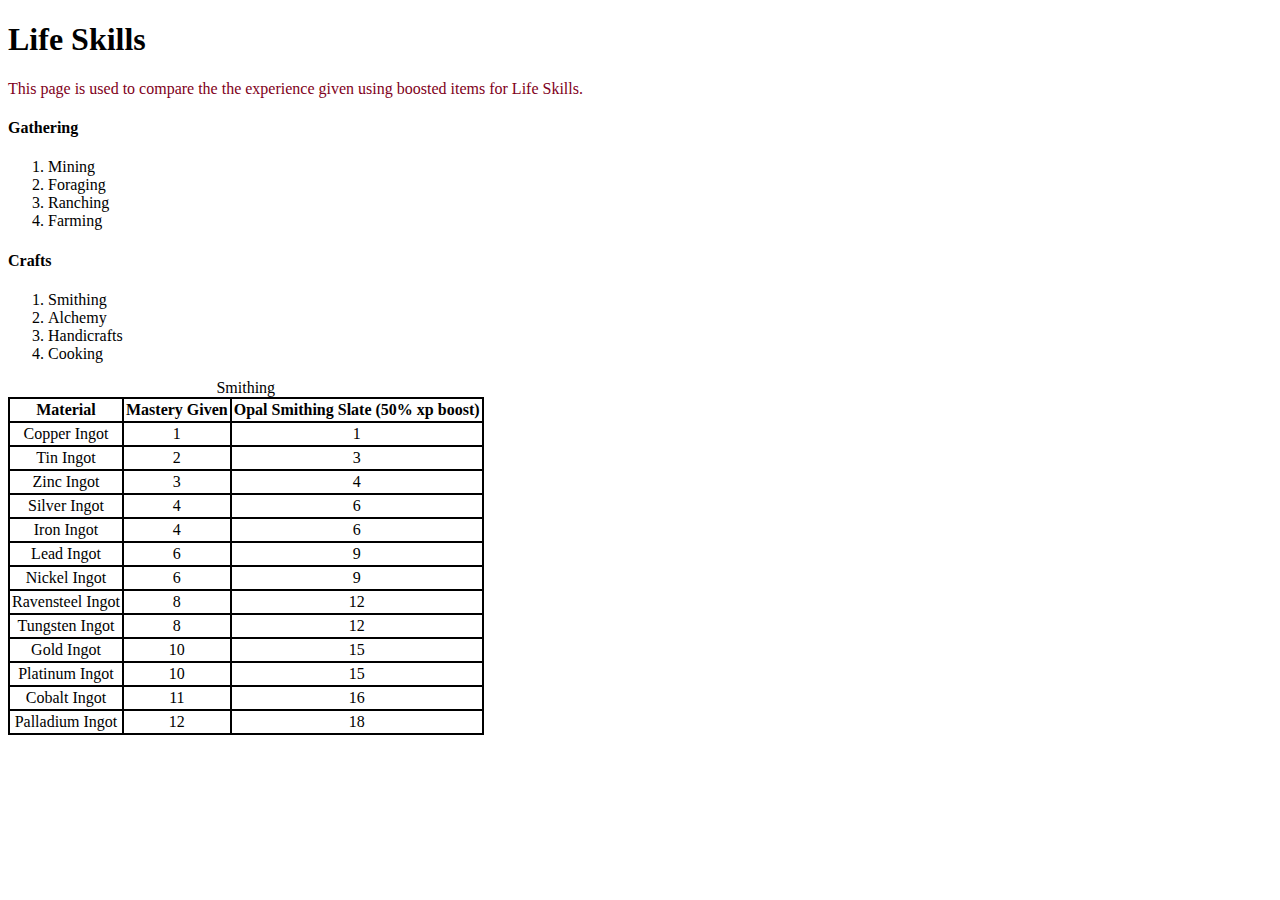
==== index.html @ cb69263f "used inline style to add border, font, padding, and color" ====
<!DOCTYPE html>
<html lang="en">
    <head>
        <meta charset="UTF-8">
        <meta name="viewport" content="width=device-width, initial-scale=1.0">
        <meta http-equiv="X-UA-Compatible" content="ie=edge">
        <title>Nordine's Maplestory 2 Number Chart</title>
        <link rel="stylesheet" href="maplestory2.css">
    </head>

    <style>
        table {
            font-family: "Times New Roman";
            border-collapse: collapse;
         }

         td,th {
             border: 2px solid black;
            text-align: center;
            padding: 2px
         }
    </style>

    <body>
        <h1>Life Skills</h1>
        <p>
            This page is used to compare the the experience given using boosted items for Life Skills.
        </p>

        <h4>Gathering</h2>
            <ol>
                <li>Mining</li>
                <li>Foraging</li>
                <li>Ranching</li>
                <li>Farming</li>
            </ol>
        <h4>Crafts</h2>
            <ol>
                <li>Smithing</li>
                <li>Alchemy</li>
                <li>Handicrafts</li>
                <li>Cooking</li>
            </ol>

            <Table>
                <caption>Smithing</caption>
                <thead>
                    <tr>
                        <th>Material</th>
                        <th>Mastery Given</th>
                        <th>Opal Smithing Slate (50% xp boost)</th>
                    </tr>
                </thead>
                <tbody>
                    <tr>
                        <td>Copper Ingot</td>
                        <td>1</td>
                        <td>1</td>
                    </tr>
                    <tr>
                        <td>Tin Ingot</td>
                        <td>2</td>
                        <td>3</td>
                    </tr>
                    <tr>
                        <td>Zinc Ingot</td>
                        <td>3</td>
                        <td>4</td>
                    </tr>
                    <tr>
                        <td>Silver Ingot</td>
                        <td>4</td>
                        <td>6</td>
                    </tr>
                    <tr>
                        <td>Iron Ingot</td>
                        <td>4</td>
                        <td>6</td>
                    </tr>
                    <tr>
                        <td>Lead Ingot</td>
                        <td>6</td>
                        <td>9</td>
                    </tr>
                    <tr>
                        <td>Nickel Ingot</td>
                        <td>6</td>
                        <td>9</td>
                    </tr>
                    <tr>
                        <td>Ravensteel Ingot</td>
                        <td>8</td>
                        <td>12</td>
                    </tr>
                    <tr>
                        <td>Tungsten Ingot</td>
                        <td>8</td>
                        <td>12</td>
                    </tr>
                    <tr>
                        <td>Gold Ingot</td>
                        <td>10</td>
                        <td>15</td>
                    </tr>
                    <tr>
                        <td>Platinum Ingot</td>
                        <td>10</td>
                        <td>15</td>
                    </tr>
                    <tr>
                        <td>Cobalt Ingot</td>
                        <td>11</td>
                        <td>16</td>
                    </tr>
                    <tr>
                        <td>Palladium Ingot</td>
                        <td>12</td>
                        <td>18</td>
                    </tr>
                </tbody>
            </Table>

    </body>

</html>
---- maplestory2.css ----
p {
    color: #800020
}
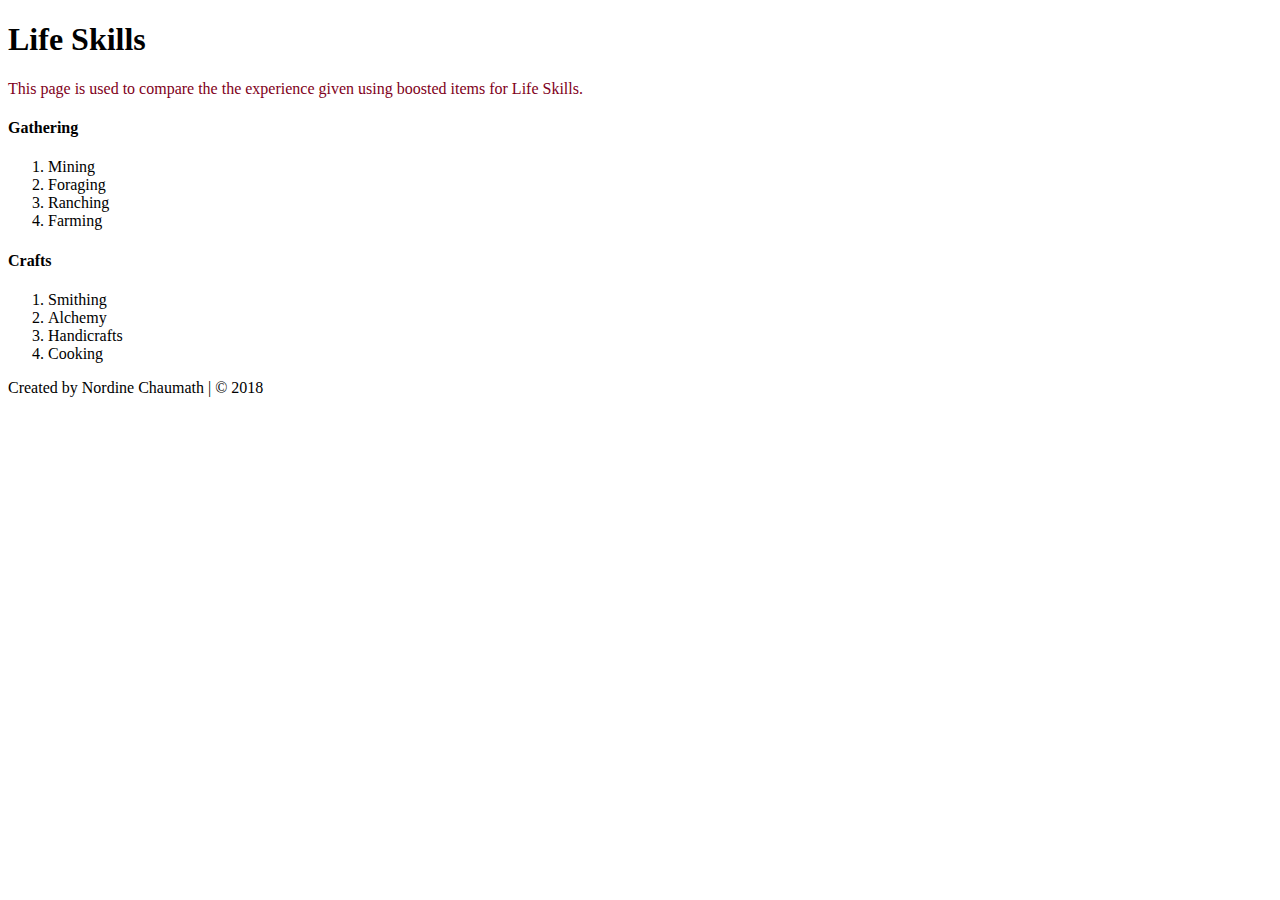
==== commit 16028867: "made math function in index.js" ====
--- a/index.html
+++ b/index.html
@@ -5,28 +5,14 @@
         <meta name="viewport" content="width=device-width, initial-scale=1.0">
         <meta http-equiv="X-UA-Compatible" content="ie=edge">
         <title>Nordine's Maplestory 2 Number Chart</title>
-        <link rel="stylesheet" href="maplestory2.css">
+        <link rel="stylesheet" href="maplestory2.css"/>
     </head>
 
-    <style>
-        table {
-            font-family: "Times New Roman";
-            border-collapse: collapse;
-         }
-
-         td,th {
-             border: 2px solid black;
-            text-align: center;
-            padding: 2px
-         }
-    </style>
-
-    <body>
+    <body background="https://i.imgur.com/IuLzGLK.jpg" alt="Maplestory2 image">
         <h1>Life Skills</h1>
         <p>
             This page is used to compare the the experience given using boosted items for Life Skills.
         </p>
-
         <h4>Gathering</h2>
             <ol>
                 <li>Mining</li>
@@ -42,84 +28,6 @@
                 <li>Cooking</li>
             </ol>
 
-            <Table>
-                <caption>Smithing</caption>
-                <thead>
-                    <tr>
-                        <th>Material</th>
-                        <th>Mastery Given</th>
-                        <th>Opal Smithing Slate (50% xp boost)</th>
-                    </tr>
-                </thead>
-                <tbody>
-                    <tr>
-                        <td>Copper Ingot</td>
-                        <td>1</td>
-                        <td>1</td>
-                    </tr>
-                    <tr>
-                        <td>Tin Ingot</td>
-                        <td>2</td>
-                        <td>3</td>
-                    </tr>
-                    <tr>
-                        <td>Zinc Ingot</td>
-                        <td>3</td>
-                        <td>4</td>
-                    </tr>
-                    <tr>
-                        <td>Silver Ingot</td>
-                        <td>4</td>
-                        <td>6</td>
-                    </tr>
-                    <tr>
-                        <td>Iron Ingot</td>
-                        <td>4</td>
-                        <td>6</td>
-                    </tr>
-                    <tr>
-                        <td>Lead Ingot</td>
-                        <td>6</td>
-                        <td>9</td>
-                    </tr>
-                    <tr>
-                        <td>Nickel Ingot</td>
-                        <td>6</td>
-                        <td>9</td>
-                    </tr>
-                    <tr>
-                        <td>Ravensteel Ingot</td>
-                        <td>8</td>
-                        <td>12</td>
-                    </tr>
-                    <tr>
-                        <td>Tungsten Ingot</td>
-                        <td>8</td>
-                        <td>12</td>
-                    </tr>
-                    <tr>
-                        <td>Gold Ingot</td>
-                        <td>10</td>
-                        <td>15</td>
-                    </tr>
-                    <tr>
-                        <td>Platinum Ingot</td>
-                        <td>10</td>
-                        <td>15</td>
-                    </tr>
-                    <tr>
-                        <td>Cobalt Ingot</td>
-                        <td>11</td>
-                        <td>16</td>
-                    </tr>
-                    <tr>
-                        <td>Palladium Ingot</td>
-                        <td>12</td>
-                        <td>18</td>
-                    </tr>
-                </tbody>
-            </Table>
-
     </body>
-
+    <footer>Created by Nordine Chaumath | &#169; 2018</footer>
 </html>--- a/maplestory2.css
+++ b/maplestory2.css
@@ -1,3 +1,3 @@
 p {
-    color: #800020
+    color: #800020;
 }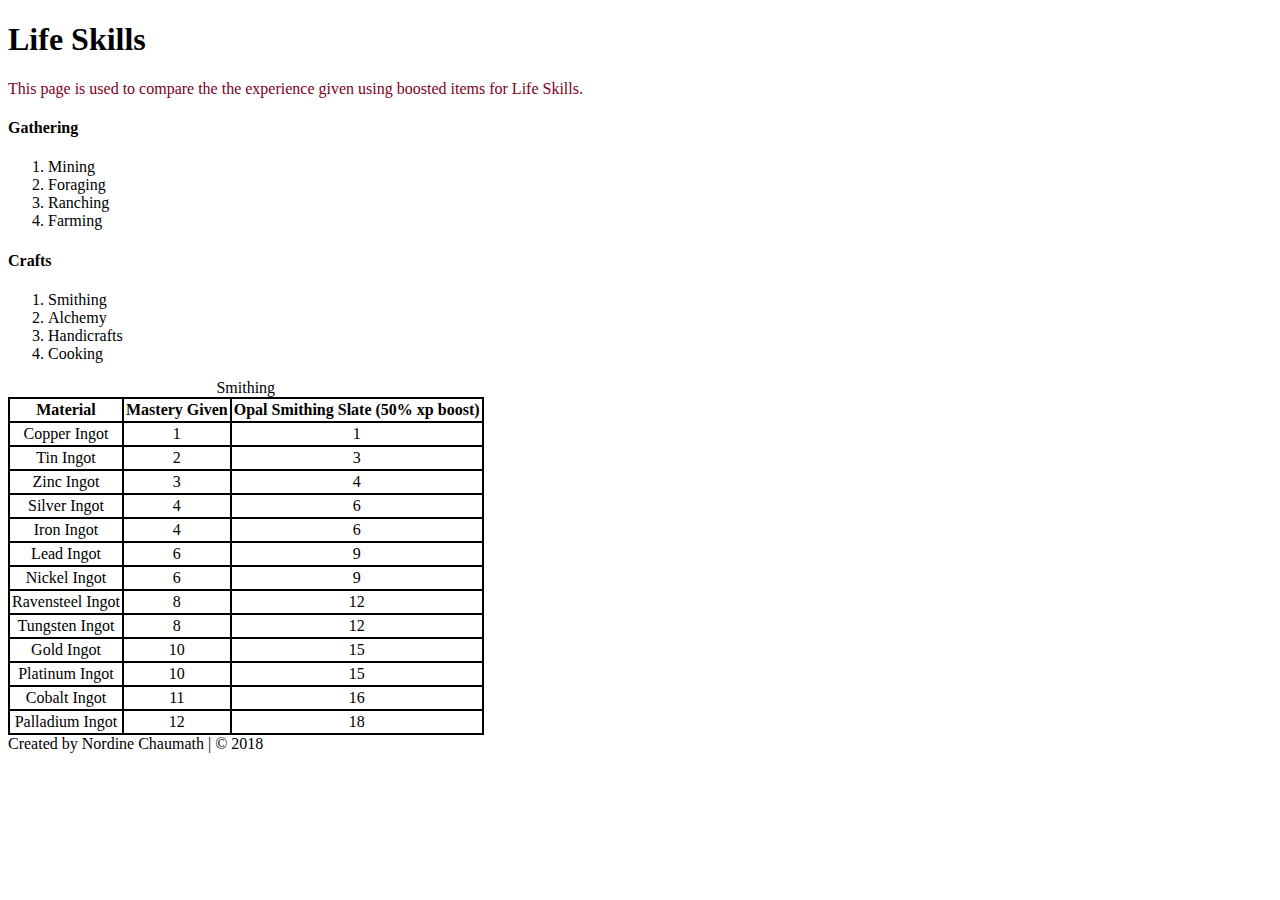
==== commit 652b4cbc: "Merge branch 'master' into mathFunction" ====
--- a/index.html
+++ b/index.html
@@ -6,13 +6,29 @@
         <meta http-equiv="X-UA-Compatible" content="ie=edge">
         <title>Nordine's Maplestory 2 Number Chart</title>
         <link rel="stylesheet" href="maplestory2.css"/>
+        <body background="https://i.imgur.com/IuLzGLK.jpg" alt="Maplestory2 image">
+        <link rel="stylesheet" href="maplestory2.css">
     </head>
 
-    <body background="https://i.imgur.com/IuLzGLK.jpg" alt="Maplestory2 image">
+    <style>
+        table {
+            font-family: "Times New Roman";
+            border-collapse: collapse;
+         }
+
+         td,th {
+             border: 2px solid black;
+            text-align: center;
+            padding: 2px
+         }
+    </style>
+
+    <body>
         <h1>Life Skills</h1>
         <p>
             This page is used to compare the the experience given using boosted items for Life Skills.
         </p>
+
         <h4>Gathering</h2>
             <ol>
                 <li>Mining</li>
@@ -28,6 +44,84 @@
                 <li>Cooking</li>
             </ol>
 
+            <Table>
+                <caption>Smithing</caption>
+                <thead>
+                    <tr>
+                        <th>Material</th>
+                        <th>Mastery Given</th>
+                        <th>Opal Smithing Slate (50% xp boost)</th>
+                    </tr>
+                </thead>
+                <tbody>
+                    <tr>
+                        <td>Copper Ingot</td>
+                        <td>1</td>
+                        <td>1</td>
+                    </tr>
+                    <tr>
+                        <td>Tin Ingot</td>
+                        <td>2</td>
+                        <td>3</td>
+                    </tr>
+                    <tr>
+                        <td>Zinc Ingot</td>
+                        <td>3</td>
+                        <td>4</td>
+                    </tr>
+                    <tr>
+                        <td>Silver Ingot</td>
+                        <td>4</td>
+                        <td>6</td>
+                    </tr>
+                    <tr>
+                        <td>Iron Ingot</td>
+                        <td>4</td>
+                        <td>6</td>
+                    </tr>
+                    <tr>
+                        <td>Lead Ingot</td>
+                        <td>6</td>
+                        <td>9</td>
+                    </tr>
+                    <tr>
+                        <td>Nickel Ingot</td>
+                        <td>6</td>
+                        <td>9</td>
+                    </tr>
+                    <tr>
+                        <td>Ravensteel Ingot</td>
+                        <td>8</td>
+                        <td>12</td>
+                    </tr>
+                    <tr>
+                        <td>Tungsten Ingot</td>
+                        <td>8</td>
+                        <td>12</td>
+                    </tr>
+                    <tr>
+                        <td>Gold Ingot</td>
+                        <td>10</td>
+                        <td>15</td>
+                    </tr>
+                    <tr>
+                        <td>Platinum Ingot</td>
+                        <td>10</td>
+                        <td>15</td>
+                    </tr>
+                    <tr>
+                        <td>Cobalt Ingot</td>
+                        <td>11</td>
+                        <td>16</td>
+                    </tr>
+                    <tr>
+                        <td>Palladium Ingot</td>
+                        <td>12</td>
+                        <td>18</td>
+                    </tr>
+                </tbody>
+            </Table>
+
     </body>
     <footer>Created by Nordine Chaumath | &#169; 2018</footer>
 </html>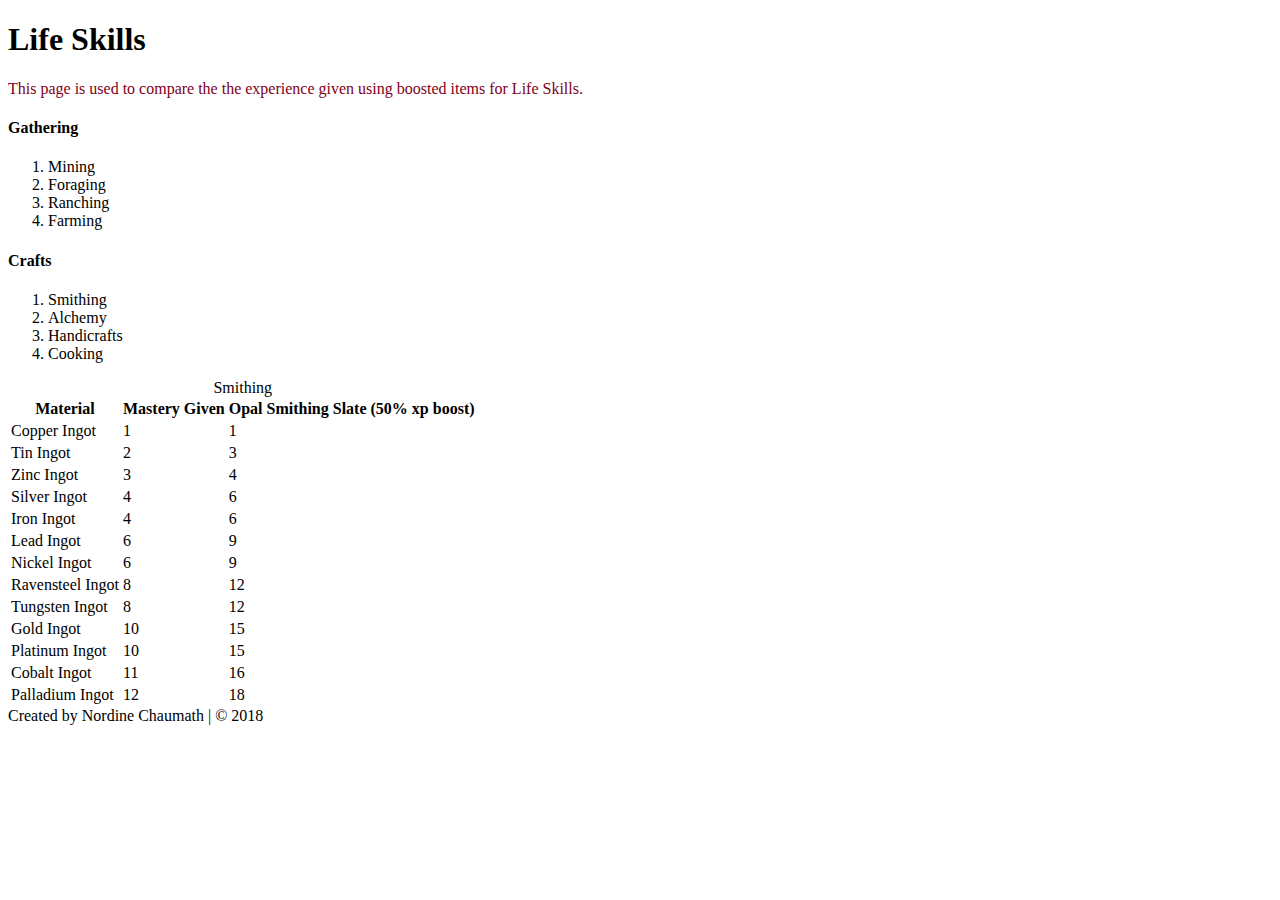
==== commit 185f4a2a: "added table to index.html and got rid of some function in index.js" ====
--- a/index.html
+++ b/index.html
@@ -1,41 +1,26 @@
 <!DOCTYPE html>
 <html lang="en">
-    <head>
-        <meta charset="UTF-8">
-        <meta name="viewport" content="width=device-width, initial-scale=1.0">
-        <meta http-equiv="X-UA-Compatible" content="ie=edge">
-        <title>Nordine's Maplestory 2 Number Chart</title>
-        <link rel="stylesheet" href="maplestory2.css"/>
-        <body background="https://i.imgur.com/IuLzGLK.jpg" alt="Maplestory2 image">
-        <link rel="stylesheet" href="maplestory2.css">
-    </head>
 
-    <style>
-        table {
-            font-family: "Times New Roman";
-            border-collapse: collapse;
-         }
+<head>
+    <meta charset="UTF-8">
+    <meta name="viewport" content="width=device-width, initial-scale=1.0">
+    <meta http-equiv="X-UA-Compatible" content="ie=edge">
+    <title>Nordine's Maplestory 2 Number Chart</title>
+    <link rel="stylesheet" href="maplestory2.css" />
+</head>
 
-         td,th {
-             border: 2px solid black;
-            text-align: center;
-            padding: 2px
-         }
-    </style>
-
-    <body>
-        <h1>Life Skills</h1>
-        <p>
-            This page is used to compare the the experience given using boosted items for Life Skills.
-        </p>
-
-        <h4>Gathering</h2>
-            <ol>
-                <li>Mining</li>
-                <li>Foraging</li>
-                <li>Ranching</li>
-                <li>Farming</li>
-            </ol>
+<body background="https://i.imgur.com/IuLzGLK.jpg" alt="Maplestory2 image">
+    <h1>Life Skills</h1>
+    <p>
+        This page is used to compare the the experience given using boosted items for Life Skills.
+    </p>
+    <h4>Gathering</h2>
+        <ol>
+            <li>Mining</li>
+            <li>Foraging</li>
+            <li>Ranching</li>
+            <li>Farming</li>
+        </ol>
         <h4>Crafts</h2>
             <ol>
                 <li>Smithing</li>
@@ -122,6 +107,7 @@
                 </tbody>
             </Table>
 
-    </body>
-    <footer>Created by Nordine Chaumath | &#169; 2018</footer>
+</body>
+<footer>Created by Nordine Chaumath | &#169; 2018</footer>
+
 </html>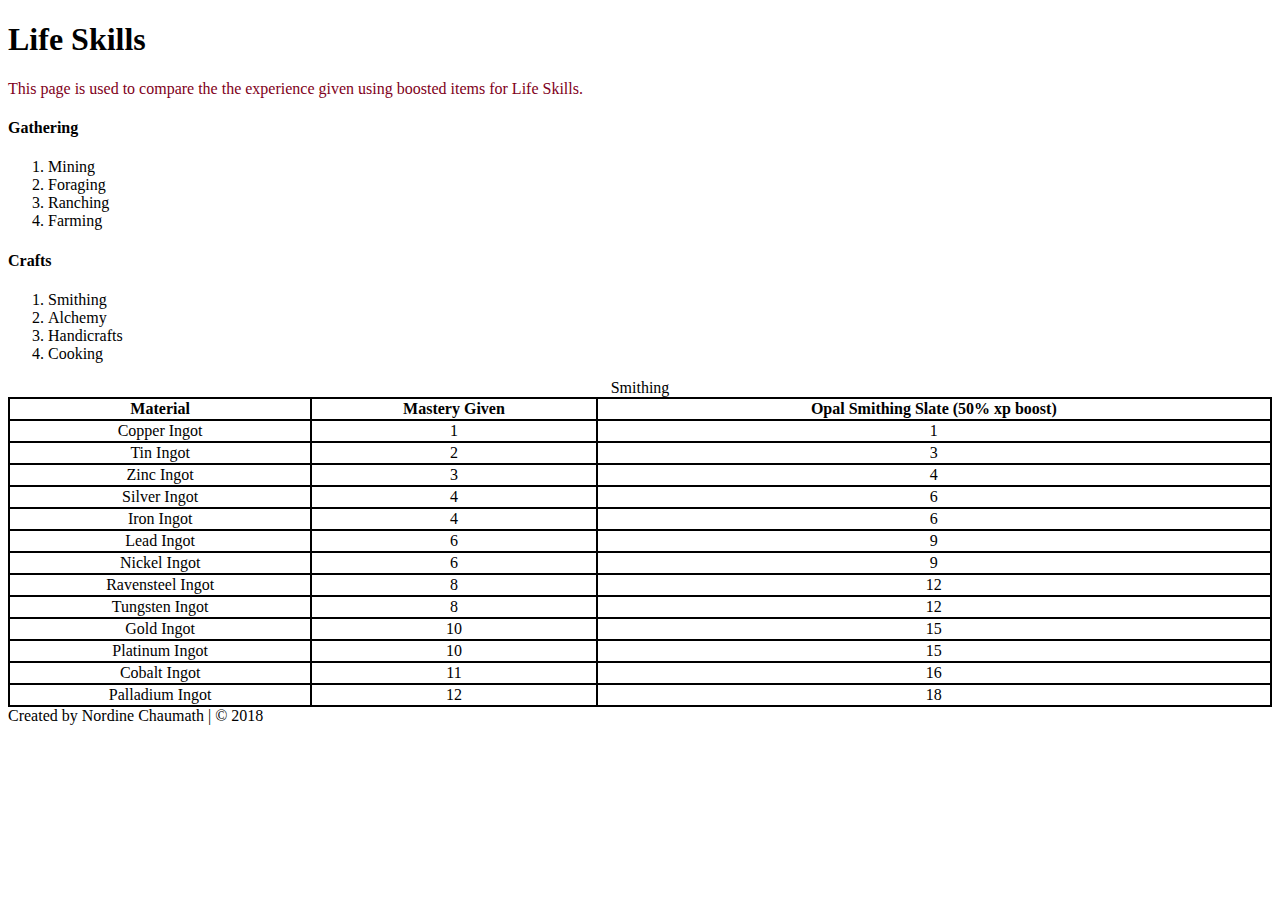
==== commit 3df66dbe: "added background image using css" ====
--- a/index.html
+++ b/index.html
@@ -9,7 +9,7 @@
     <link rel="stylesheet" href="maplestory2.css" />
 </head>
 
-<body background="https://i.imgur.com/IuLzGLK.jpg" alt="Maplestory2 image">
+<body>
     <h1>Life Skills</h1>
     <p>
         This page is used to compare the the experience given using boosted items for Life Skills.
--- a/maplestory2.css
+++ b/maplestory2.css
@@ -1,3 +1,26 @@
 p {
     color: #800020;
+}
+
+Table {
+    border: 2px solid black;
+    border-collapse: collapse;
+    text-align: center;
+    height: 100%;
+    width: 100%;
+}
+
+tr,
+th,
+td {
+    border: 2px solid black;
+}
+
+#background {
+    height: 200px;
+    width: 1000px;
+}
+
+body {
+    background-image: url("https://i.imgur.com/IuLzGLK.jpg")
 }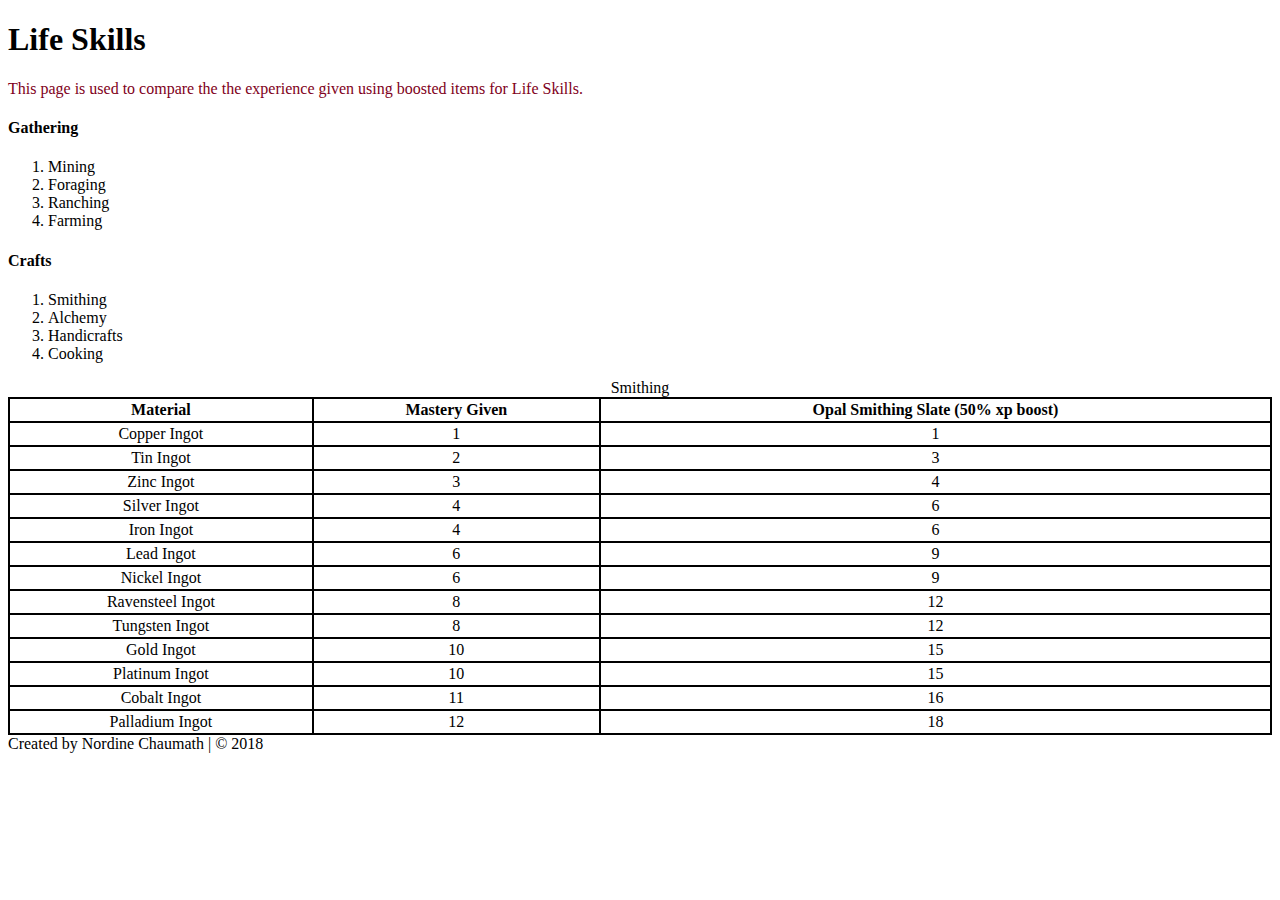
==== commit f4c542fd: "Merge branch 'master' into styleImage" ====
--- a/index.html
+++ b/index.html
@@ -8,19 +8,34 @@
     <title>Nordine's Maplestory 2 Number Chart</title>
     <link rel="stylesheet" href="maplestory2.css" />
 </head>
+  
+    <style>
+        table {
+            font-family: "Times New Roman";
+            border-collapse: collapse;
+         }
 
-<body>
-    <h1>Life Skills</h1>
-    <p>
-        This page is used to compare the the experience given using boosted items for Life Skills.
-    </p>
-    <h4>Gathering</h2>
-        <ol>
-            <li>Mining</li>
-            <li>Foraging</li>
-            <li>Ranching</li>
-            <li>Farming</li>
-        </ol>
+         td,th {
+             border: 2px solid black;
+            text-align: center;
+            padding: 2px
+         }
+    </style>
+
+    <body>
+        <h1>Life Skills</h1>
+        <p>
+            This page is used to compare the the experience given using boosted items for Life Skills.
+        </p>
+
+        <h4>Gathering</h2>
+            <ol>
+                <li>Mining</li>
+                <li>Foraging</li>
+                <li>Ranching</li>
+                <li>Farming</li>
+            </ol>
+
         <h4>Crafts</h2>
             <ol>
                 <li>Smithing</li>
@@ -106,8 +121,6 @@
                     </tr>
                 </tbody>
             </Table>
-
 </body>
-<footer>Created by Nordine Chaumath | &#169; 2018</footer>
-
+    <footer>Created by Nordine Chaumath | &#169; 2018</footer>
 </html>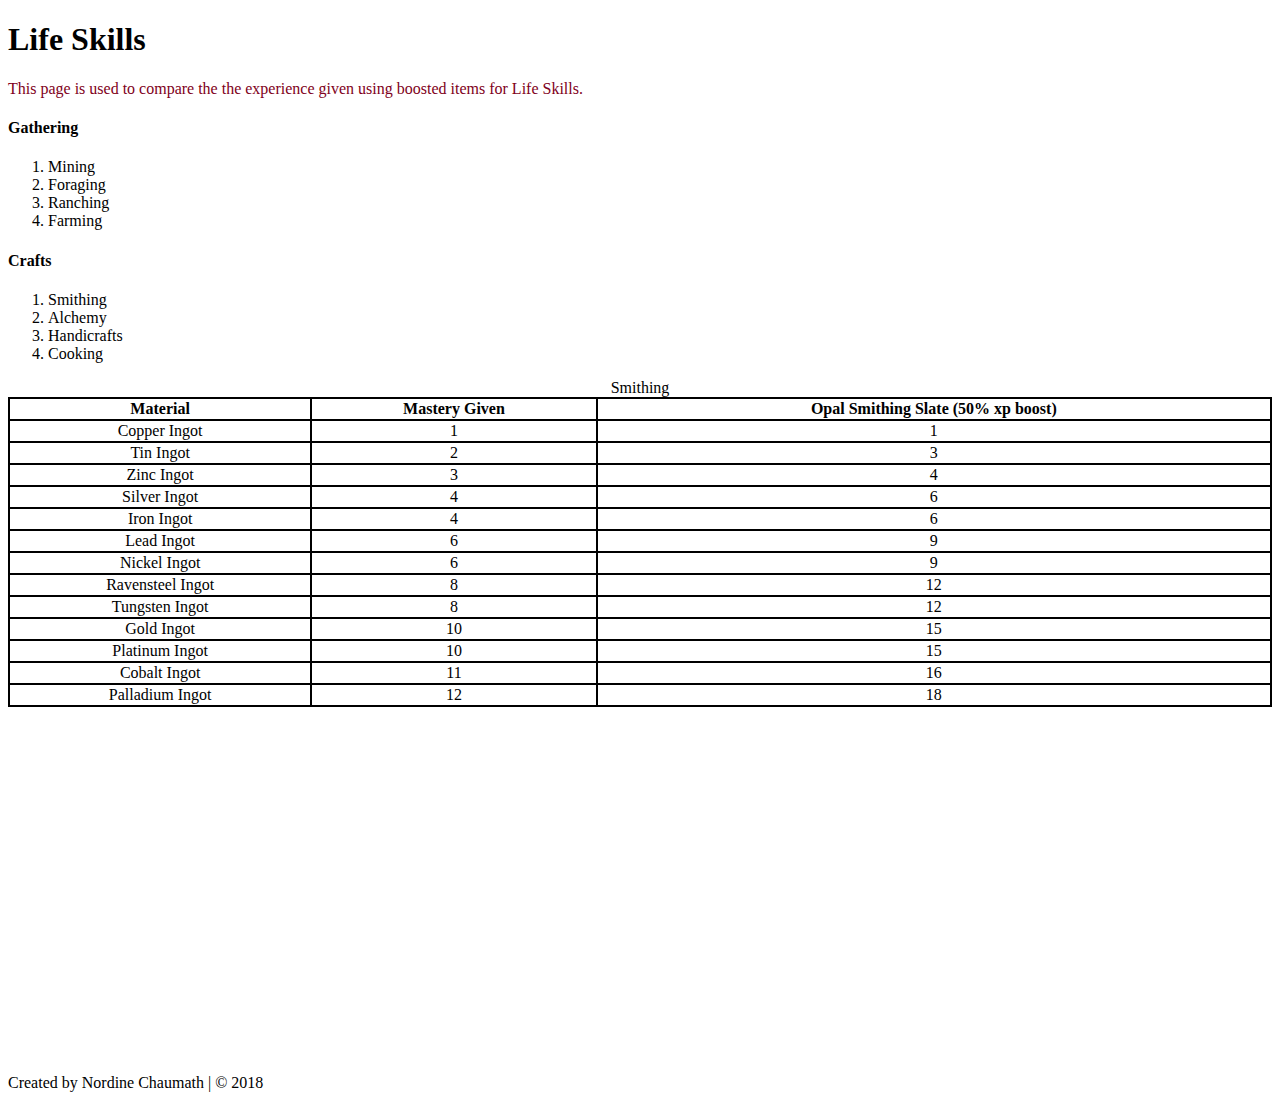
==== commit ceeb8754: "added media to html" ====
--- a/index.html
+++ b/index.html
@@ -8,34 +8,19 @@
     <title>Nordine's Maplestory 2 Number Chart</title>
     <link rel="stylesheet" href="maplestory2.css" />
 </head>
-  
-    <style>
-        table {
-            font-family: "Times New Roman";
-            border-collapse: collapse;
-         }
 
-         td,th {
-             border: 2px solid black;
-            text-align: center;
-            padding: 2px
-         }
-    </style>
-
-    <body>
-        <h1>Life Skills</h1>
-        <p>
-            This page is used to compare the the experience given using boosted items for Life Skills.
-        </p>
-
-        <h4>Gathering</h2>
-            <ol>
-                <li>Mining</li>
-                <li>Foraging</li>
-                <li>Ranching</li>
-                <li>Farming</li>
-            </ol>
-
+<body>
+    <h1>Life Skills</h1>
+    <p>
+        This page is used to compare the the experience given using boosted items for Life Skills.
+    </p>
+    <h4>Gathering</h2>
+        <ol>
+            <li>Mining</li>
+            <li>Foraging</li>
+            <li>Ranching</li>
+            <li>Farming</li>
+        </ol>
         <h4>Crafts</h2>
             <ol>
                 <li>Smithing</li>
@@ -121,6 +106,12 @@
                     </tr>
                 </tbody>
             </Table>
+
+
+
+            <iframe width="645" height="363" src="https://www.youtube.com/embed/-IdmdOIz-fE" frameborder="0" allow="accelerometer; autoplay; encrypted-media; gyroscope; picture-in-picture" allowfullscreen></iframe>
+
 </body>
-    <footer>Created by Nordine Chaumath | &#169; 2018</footer>
+<footer>Created by Nordine Chaumath | &#169; 2018</footer>
+
 </html>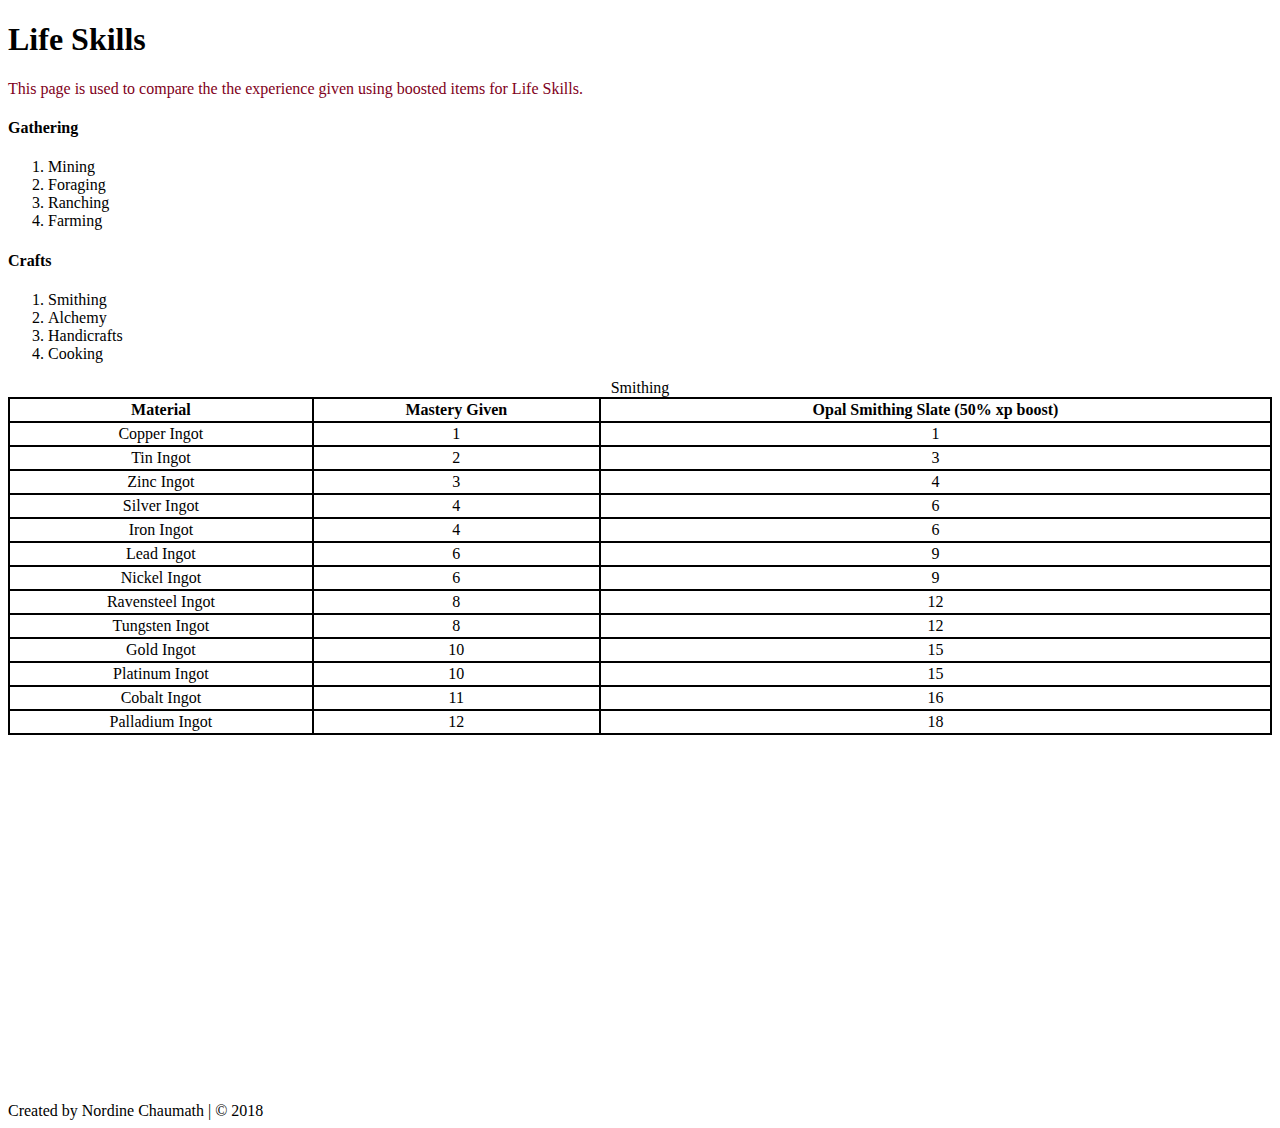
==== commit c8dd232c: "Merge branch 'master' into videoMedia" ====
--- a/index.html
+++ b/index.html
@@ -8,19 +8,34 @@
     <title>Nordine's Maplestory 2 Number Chart</title>
     <link rel="stylesheet" href="maplestory2.css" />
 </head>
+  
+    <style>
+        table {
+            font-family: "Times New Roman";
+            border-collapse: collapse;
+         }
 
-<body>
-    <h1>Life Skills</h1>
-    <p>
-        This page is used to compare the the experience given using boosted items for Life Skills.
-    </p>
-    <h4>Gathering</h2>
-        <ol>
-            <li>Mining</li>
-            <li>Foraging</li>
-            <li>Ranching</li>
-            <li>Farming</li>
-        </ol>
+         td,th {
+             border: 2px solid black;
+            text-align: center;
+            padding: 2px
+         }
+    </style>
+
+    <body>
+        <h1>Life Skills</h1>
+        <p>
+            This page is used to compare the the experience given using boosted items for Life Skills.
+        </p>
+
+        <h4>Gathering</h2>
+            <ol>
+                <li>Mining</li>
+                <li>Foraging</li>
+                <li>Ranching</li>
+                <li>Farming</li>
+            </ol>
+
         <h4>Crafts</h2>
             <ol>
                 <li>Smithing</li>
@@ -109,9 +124,10 @@
 
 
 
+
             <iframe width="645" height="363" src="https://www.youtube.com/embed/-IdmdOIz-fE" frameborder="0" allow="accelerometer; autoplay; encrypted-media; gyroscope; picture-in-picture" allowfullscreen></iframe>
 
+
 </body>
-<footer>Created by Nordine Chaumath | &#169; 2018</footer>
-
+    <footer>Created by Nordine Chaumath | &#169; 2018</footer>
 </html>